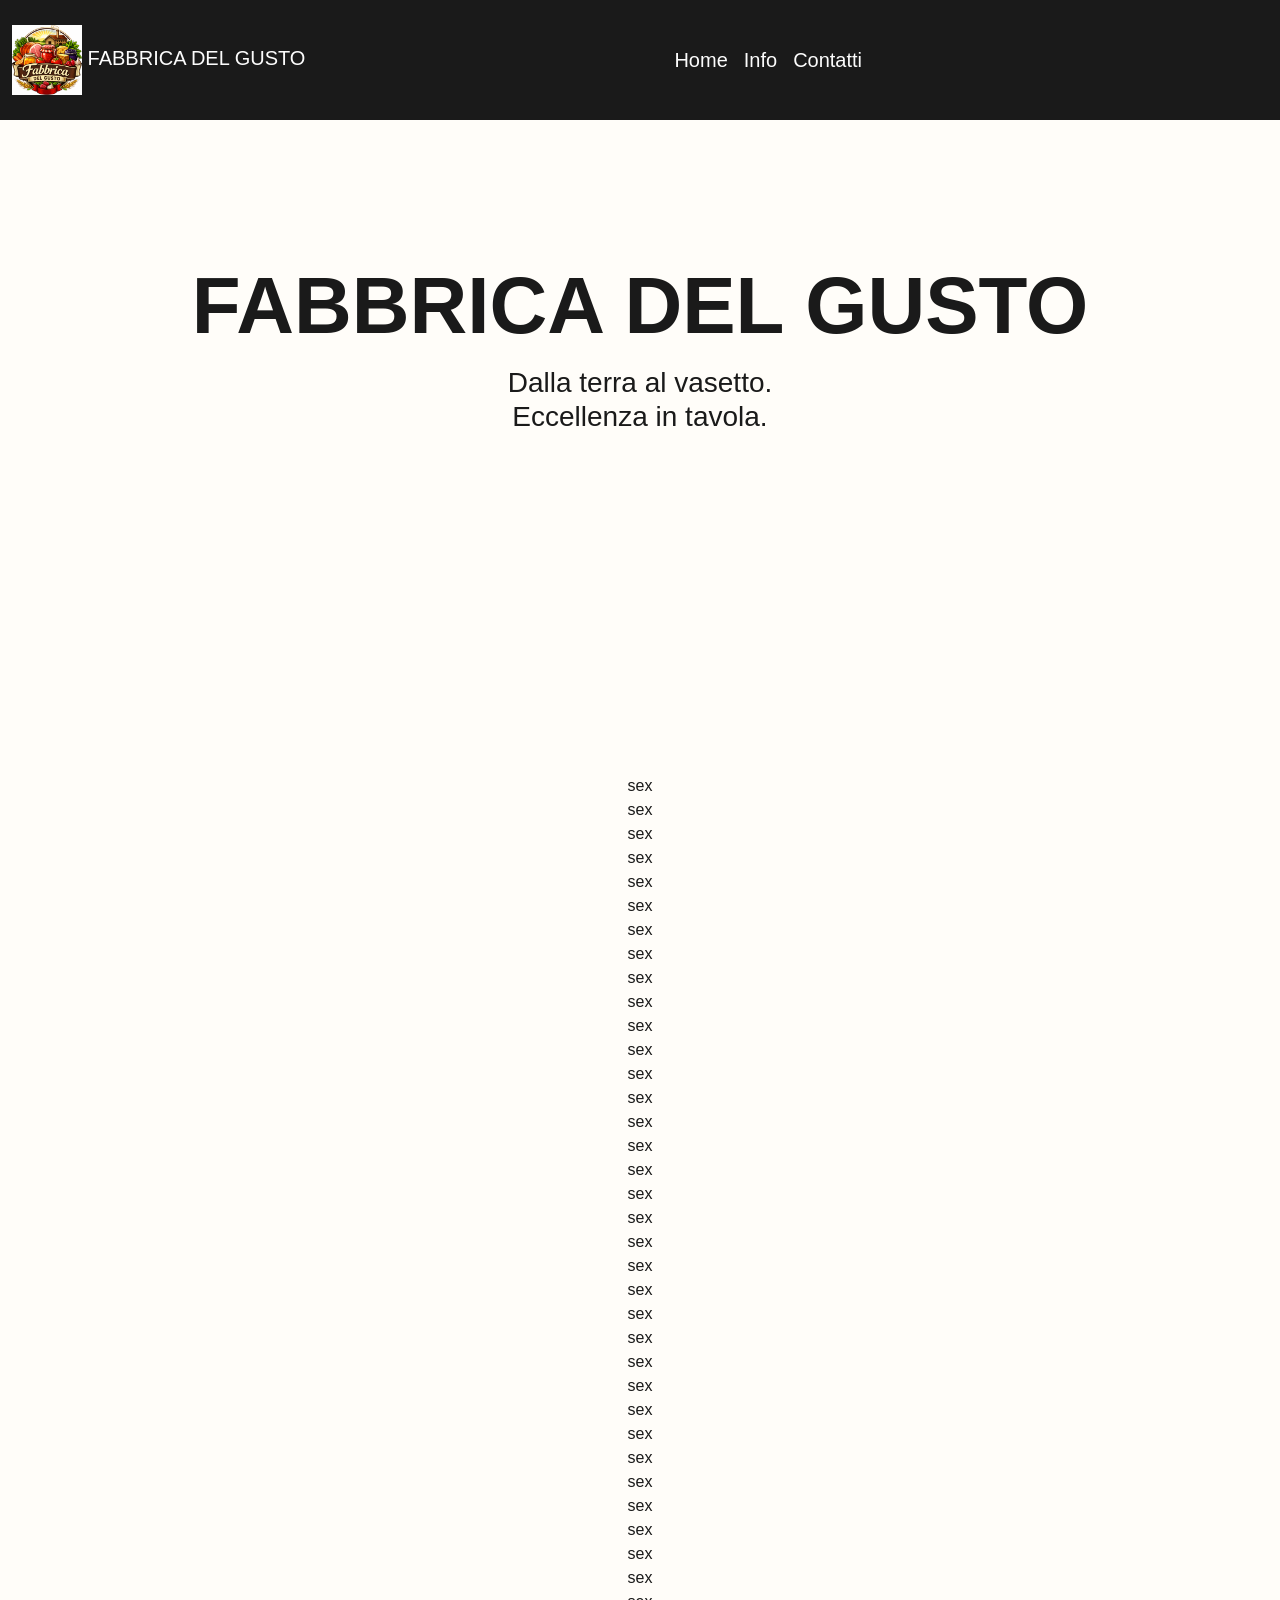
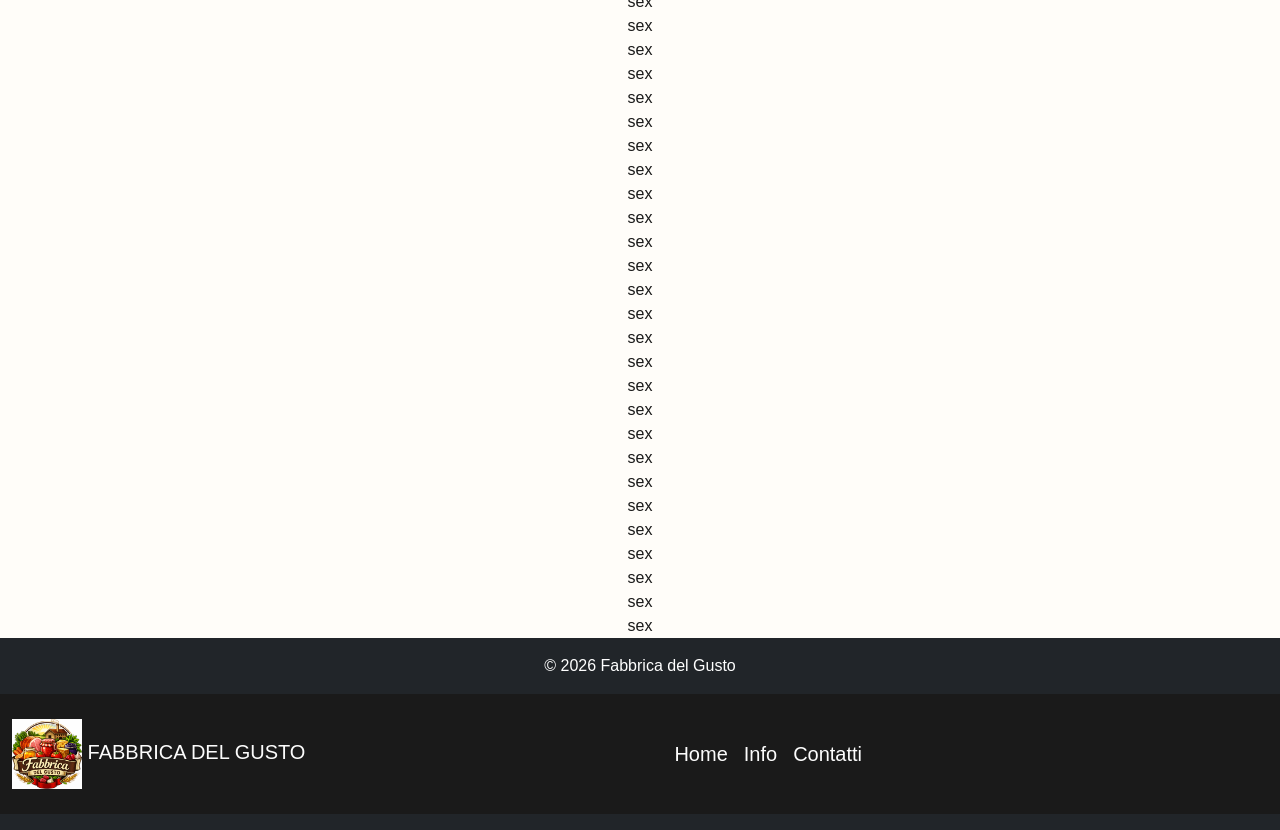
==== index.html @ f98c9b4a "colori+layout base" ====
<!DOCTYPE html>
<html lang="it">
<head>
    <meta charset="UTF-8">
    <meta name="viewport" content="width=device-width, initial-scale=1.0">
    <title>Fabbrica del Gusto</title>
    <link href="https://cdn.jsdelivr.net/npm/bootstrap@5.3.0/dist/css/bootstrap.min.css" rel="stylesheet">
    <link rel="stylesheet" type="text/css" href="tema.css">
</head>
<body>
    <nav class="navbar navbar-expand-lg bg-body-tertiary">
        <div class="container-fluid">
            <a id="logo" class="navbar-brand" href="index.html"><img src="logo.png" width="70" height="70">  FABBRICA DEL GUSTO</a>
            <button class="navbar-toggler" type="button" data-bs-toggle="collapse" data-bs-target="#navbarNav" aria-controls="navbarNav" aria-expanded="false" aria-label="Toggle navigation">
                <span class="navbar-toggler-icon"></span>
            </button>
            <div class="collapse navbar-collapse" id="navbarNav">
                <ul class="navbar-nav">
                    <li class="nav-item">
                        <a class="nav-link active" href="index.html">Home</a>
                    </li>
                    <li class="nav-item">
                        <a class="nav-link" href="info.html">Info</a>
                    </li>
                    <li class="nav-item">
                        <a class="nav-link" href="#">Contatti</a>
                    </li>
                </ul>
            </div>
        </div>
    </nav>
    <header class="hero-bg">
        <div class="hero-text">            
            <strong style="font-size: 80px;">FABBRICA DEL GUSTO</strong>
            <h3>Dalla terra al vasetto. <br>Eccellenza in tavola.</h3>
        </div>
    </header>
    <br>
    sex
    <br>
    sex
    <br>
    sex
    <br>
    sex
    <br>
    sex
    <br>
    sex
    <br>
    sex
    <br>
    sex
    <br>
    sex
    <br>
    sex
    <br>
    sex
    <br>
    sex
    <br>
    sex
    <br>
    sex
    <br>
    sex
    <br>
    sex
    <br>
    sex
    <br>
    sex
    <br>
    sex
    <br>
    sex
    <br>
    sex
    <br>
    sex
    <br>
    sex
    <br>
    sex
    <br>
    sex
    <br>
    sex
    <br>
    sex
    <br>
    sex
    <br>
    sex
    <br>
    sex
    <br>
    sex
    <br>
    sex
    <br>
    sex
    <br>
    sex
    <br>
    sex
    <br>
    sex
    <br>
    sex
    <br>
    sex
    <br>
    sex
    <br>
    sex
    <br>
    sex
    <br>
    sex
    <br>
    sex
    <br>
    sex
    <br>
    sex
    <br>
    sex
    <br>
    sex
    <br>
    sex
    <br>
    sex
    <br>
    sex
    <br>
    sex
    <br>
    sex
    <br>
    sex
    <br>
    sex
    <br>
    sex
    <br>
    sex
    <br>
    sex
    <br>
    sex
    <br>
    sex
    <br>
    sex
    <br>
    sex
    <br>
    <footer class="bg-dark text-white text-center py-3">
        <p>© 2026 Fabbrica del Gusto</p>
        <nav class="navbar navbar-expand-lg bg-body-tertiary">
            <div class="container-fluid">
                <a id="logo" class="navbar-brand" href="#"><img src="logo.png" width="70" height="70">  FABBRICA DEL GUSTO</a>
                <button class="navbar-toggler" type="button" data-bs-toggle="collapse" data-bs-target="#navbarNav" aria-controls="navbarNav" aria-expanded="false" aria-label="Toggle navigation">
                <span class="navbar-toggler-icon"></span>
                </button>
                <div id="navEl" class="collapse navbar-collapse" id="navbarNav">
                <ul class="navbar-nav">
                    <li class="nav-item">
                    <a class="nav-link active" aria-current="page" href="#">Home</a>
                    </li>
                    <li class="nav-item">
                    <a class="nav-link" href="#">Info</a>
                    </li>
                    <li class="nav-item">
                    <a class="nav-link" href="#">Contatti</a>
                    </li>
                </ul>
                </div>
            </div>
        </nav>
    </footer>
</body>
</html>
---- tema.css ----
body { 
    font-family: 'Franklin Gothic Medium', sans-serif;
    background-color: #fffdf9; 
    color: #1a1a1a; 
    align-items: center;
    text-align: center;
}
.navbar {
    background-color: #1a1a1a !important;
    padding: 20px 0;
}
#logo {
    color: #fcfcfc !important;
}
/* .navbar-collapse {
    display: flex;
    justify-content: center !important;
} */
/* .navbar-nav {
    display: flex !important;
    flex-direction: row !important;
    margin: 0 auto !important;
    gap: 20px;
} */
.nav-item a {
    float: none;
    position: relative;
    left: 345px;
    text-decoration: none; 
    color: #fcfcfc !important; 
    font-weight: 500; 
    font-size: 20px;
}
.nav-item a:hover {
    color:#fffbe1 !important;
}
.nav-item a:active {
    background-color: #2b291c;
}

.hero-bg {
    height: 70vh;
}
.hero-bg::before {
    content: "";
    position: absolute;
    width: 100%;
    height: 86%;
    left:0;
    background-image: url('bg.jpg');
    background-size: cover;
}
.hero-text {
    position: relative;
    top: 20%;
}
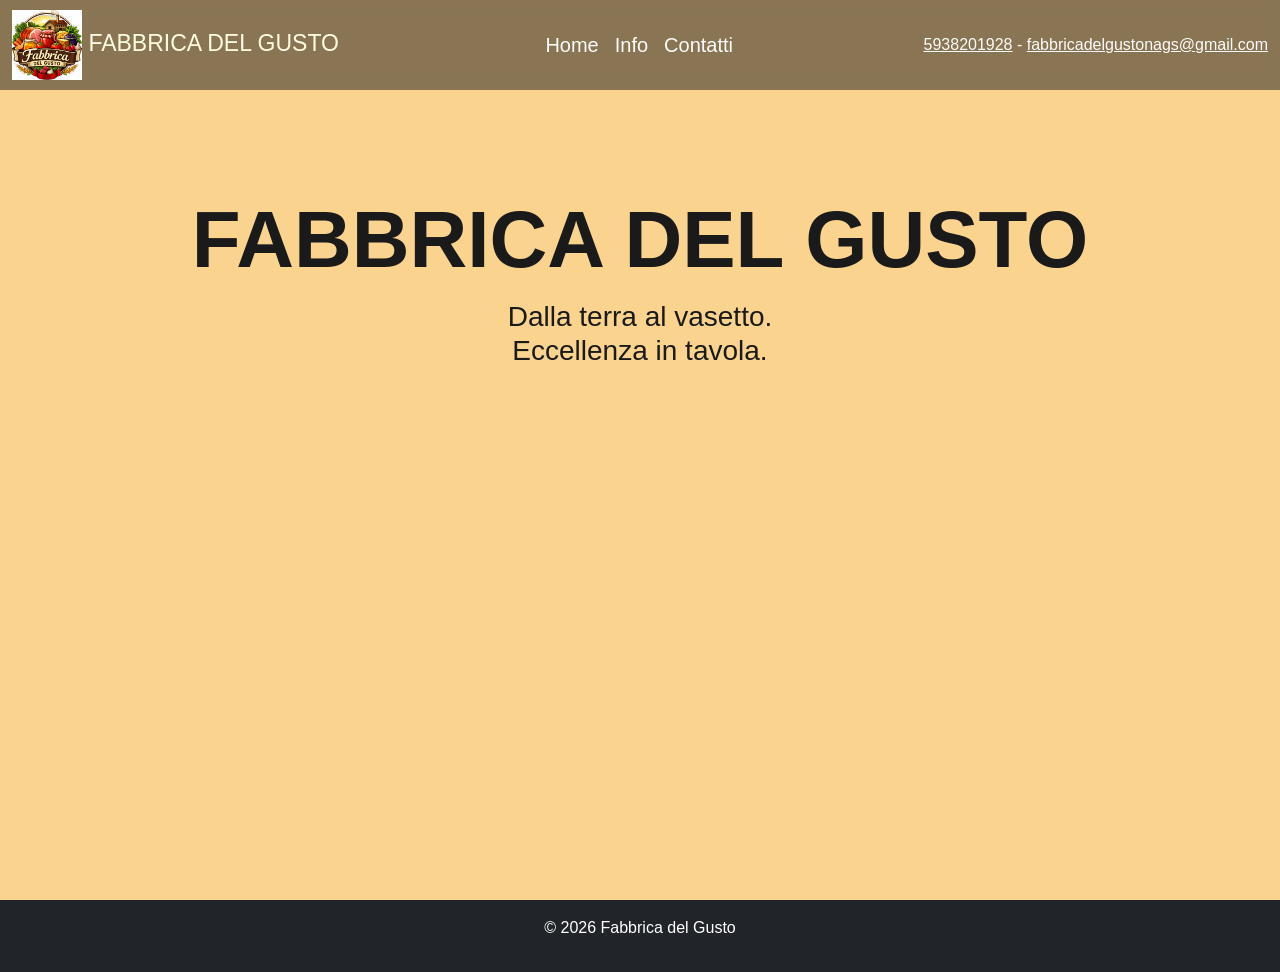
==== commit 7dd7f0bb: "fine estetica - mancano contenuti" ====
--- a/index.html
+++ b/index.html
@@ -10,157 +10,67 @@
 <body>
     <nav class="navbar navbar-expand-lg bg-body-tertiary">
         <div class="container-fluid">
-            <a id="logo" class="navbar-brand" href="index.html"><img src="logo.png" width="70" height="70">  FABBRICA DEL GUSTO</a>
-            <button class="navbar-toggler" type="button" data-bs-toggle="collapse" data-bs-target="#navbarNav" aria-controls="navbarNav" aria-expanded="false" aria-label="Toggle navigation">
-                <span class="navbar-toggler-icon"></span>
-            </button>
+            <div class="logo-container">
+                <a id="logo" class="navbar-brand" href="index.html"><img src="logo.png" width="70" height="70">  FABBRICA DEL GUSTO</a>
+                <button class="navbar-toggler" type="button" data-bs-toggle="collapse" data-bs-target="#navbarNav" aria-controls="navbarNav" aria-expanded="false" aria-label="Toggle navigation">
+                    <span class="navbar-toggler-icon"></span>
+                </button>
+            </div>
             <div class="collapse navbar-collapse" id="navbarNav">
                 <ul class="navbar-nav">
                     <li class="nav-item">
-                        <a class="nav-link active" href="index.html">Home</a>
+                        <a class="nav-link active" href="#home">Home</a>
                     </li>
                     <li class="nav-item">
-                        <a class="nav-link" href="info.html">Info</a>
+                        <a class="nav-link" href="#info">Info</a>
                     </li>
                     <li class="nav-item">
-                        <a class="nav-link" href="#">Contatti</a>
+                        <a class="nav-link" href="#contatti">Contatti</a>
                     </li>
                 </ul>
             </div>
+            <div class="info-container">
+                <a style="text-decoration: underline;">5938201928</a> - <a style="text-decoration: underline;">fabbricadelgustonags@gmail.com</a>
+            </div>
         </div>
     </nav>
-    <header class="hero-bg">
-        <div class="hero-text">            
-            <strong style="font-size: 80px;">FABBRICA DEL GUSTO</strong>
-            <h3>Dalla terra al vasetto. <br>Eccellenza in tavola.</h3>
-        </div>
-    </header>
-    <br>
-    sex
-    <br>
-    sex
-    <br>
-    sex
-    <br>
-    sex
-    <br>
-    sex
-    <br>
-    sex
-    <br>
-    sex
-    <br>
-    sex
-    <br>
-    sex
-    <br>
-    sex
-    <br>
-    sex
-    <br>
-    sex
-    <br>
-    sex
-    <br>
-    sex
-    <br>
-    sex
-    <br>
-    sex
-    <br>
-    sex
-    <br>
-    sex
-    <br>
-    sex
-    <br>
-    sex
-    <br>
-    sex
-    <br>
-    sex
-    <br>
-    sex
-    <br>
-    sex
-    <br>
-    sex
-    <br>
-    sex
-    <br>
-    sex
-    <br>
-    sex
-    <br>
-    sex
-    <br>
-    sex
-    <br>
-    sex
-    <br>
-    sex
-    <br>
-    sex
-    <br>
-    sex
-    <br>
-    sex
-    <br>
-    sex
-    <br>
-    sex
-    <br>
-    sex
-    <br>
-    sex
-    <br>
-    sex
-    <br>
-    sex
-    <br>
-    sex
-    <br>
-    sex
-    <br>
-    sex
-    <br>
-    sex
-    <br>
-    sex
-    <br>
-    sex
-    <br>
-    sex
-    <br>
-    sex
-    <br>
-    sex
-    <br>
-    sex
-    <br>
-    sex
-    <br>
-    sex
-    <br>
-    sex
-    <br>
-    sex
-    <br>
-    sex
-    <br>
-    sex
-    <br>
-    sex
-    <br>
-    sex
-    <br>
-    sex
-    <br>
-    sex
-    <br>
+    <div class="scroll-container">
+        <section id="home" class="section section-1">
+            <header class="hero-bg">
+                <div class="hero-text">            
+                    <strong style="font-size: 80px;">FABBRICA DEL GUSTO</strong>
+                    <h3>Dalla terra al vasetto. <br>Eccellenza in tavola.</h3>
+                </div>
+            </header>
+        </section>
+        <section id="info" class="section section-2">
+            sex
+            <br>
+            sex
+            <br>
+            sex
+            <br>
+            sex
+        </section>
+        <section id="contatti" class="section section-3">
+            sexs
+            <br>
+            sexs
+            <br>
+            sexs
+            <br>
+            sexs
+            <br>
+            sexs
+            <br>
+            sexs
+            <br>
+            sexs
+        </section>
+    </div>
     <footer class="bg-dark text-white text-center py-3">
         <p>© 2026 Fabbrica del Gusto</p>
-        <nav class="navbar navbar-expand-lg bg-body-tertiary">
+        <!-- <nav class="navbar navbar-expand-lg bg-body-tertiary">
             <div class="container-fluid">
                 <a id="logo" class="navbar-brand" href="#"><img src="logo.png" width="70" height="70">  FABBRICA DEL GUSTO</a>
                 <button class="navbar-toggler" type="button" data-bs-toggle="collapse" data-bs-target="#navbarNav" aria-controls="navbarNav" aria-expanded="false" aria-label="Toggle navigation">
@@ -180,7 +90,58 @@
                 </ul>
                 </div>
             </div>
-        </nav>
+        </nav> -->
     </footer>
+    <!-- <script>
+        document.querySelectorAll('.nav-link').forEach(link => {
+            link.addEventListener('click', function(e) {
+                e.preventDefault();
+                const targetId = this.getAttribute('href'); 
+                const targetSection = document.querySelector(targetId);
+                if (targetSection) {
+                    targetSection.scrollIntoView({
+                        behavior: 'smooth',
+                        block: 'start'
+                    });
+                }
+            });
+        });
+    </script> -->
 </body>
-</html>+</html>
+<!-- <script>
+    document.addEventListener("DOMContentLoaded", () => {
+        const sec = document.querySelectorAll(".section");
+        const navLinks = document.querySelectorAll(".nav-link");
+        const observerOptions = { root: document.querySelector(".scroll-container")};
+        navLinks.forEach(link => {
+            link.addEventListener("click", function(e) {
+                e.preventDefault();
+                const targetId = this.getAttribute("href"); 
+                const targetSection = document.querySelector(targetId);
+                if (targetSection) {
+                    targetSection.scrollIntoView({
+                        behavior: "smooth",
+                        block: "start"
+                    });
+                }
+            });
+        });
+
+        const observer = new IntersectionObserver((entries) => {
+            entries.forEach(entry => {
+                if (entry.isIntersecting) {
+                    navLinks.forEach(link => link.classList.remove("active-section"));
+                    const activeId = entry.target.getAttribute("id");
+                    const activeLink = document.querySelector(`.nav-link[href="#${activeId}"]`);
+                    if (activeLink) {
+                        activeLink.classList.add("active-section");
+                    }
+                }
+            });
+        }, observerOptions);
+        sec.forEach(section => {
+            observer.observe(section);
+        });
+    });
+</script> -->
--- a/tema.css
+++ b/tema.css
@@ -1,35 +1,55 @@
 body { 
     font-family: 'Franklin Gothic Medium', sans-serif;
-    background-color: #fffdf9; 
+    background-color: #fad38f; 
     color: #1a1a1a; 
     align-items: center;
     text-align: center;
+    overflow: hidden;
 }
+
+/*-------------------------------------------------------------------*/
+
 .navbar {
-    background-color: #1a1a1a !important;
+    background-color: #1a1a1a81 !important;
     padding: 20px 0;
+    position: fixed;
+    top: 0px;
+    width: 100%;
+    height: 10%;
+    backdrop-filter: blur(10px);
+    z-index: 1000;
 }
 #logo {
-    color: #fcfcfc !important;
+    color: #fffbe1 !important;
+    font-size: 23px;
 }
-/* .navbar-collapse {
+.navbar-collapse {
+    justify-content: center;
+}
+.navbar-nav {
     display: flex;
-    justify-content: center !important;
-} */
-/* .navbar-nav {
-    display: flex !important;
-    flex-direction: row !important;
-    margin: 0 auto !important;
-    gap: 20px;
-} */
+    justify-content: center;
+    align-items: center;
+    margin: 0 auto;
+}
 .nav-item a {
     float: none;
     position: relative;
-    left: 345px;
-    text-decoration: none; 
-    color: #fcfcfc !important; 
+    text-decoration: none;
+    color: #fcfcfc !important;
     font-weight: 500; 
     font-size: 20px;
+}
+.nav-item a::after {
+    content: "";
+    position: absolute;
+    width: 0;
+    height: 2px;
+    bottom: 0;
+    left: 50%;
+    background-color: #fffbe1;
+    transition: all 0.3s ease;
+    transform: translateX(-50%);
 }
 .nav-item a:hover {
     color:#fffbe1 !important;
@@ -37,20 +57,63 @@
 .nav-item a:active {
     background-color: #2b291c;
 }
+.nav-item a:hover::after, .nav-item a.active-section::after {
+    width: 80%;
+}
+.info-container {
+    color: #fcfcfc !important; 
+}
+
+/*-------------------------------------------------------------------*/
+
+.scroll-container {
+    height: 100vh;
+    overflow-y: auto;
+    scroll-snap-type: y mandatory; 
+    scroll-behavior: smooth;
+    position: relative;
+    -ms-overflow-style: none;
+    scrollbar-width: none;
+    scroll-behavior: smooth;
+}
+.scroll-container::-webkit-scrollbar {
+    display: none;
+}
+.section {
+    width: 100%;
+    height: 100vh;
+    scroll-snap-align: start; 
+    display: flex;
+    justify-content: center;
+    align-items: center;
+    position: relative;
+}
+
+/*-------------------------------------------------------------------*/
 
 .hero-bg {
-    height: 70vh;
+    height: 100%;
 }
 .hero-bg::before {
     content: "";
     position: absolute;
     width: 100%;
-    height: 86%;
+    height: 100%;
     left:0;
     background-image: url('bg.jpg');
     background-size: cover;
+    z-index: 0;
+    opacity: 0.75;
 }
 .hero-text {
     position: relative;
     top: 20%;
-}+}
+
+/*-------------------------------------------------------------------*/
+
+footer {
+    scroll-snap-align: end;
+}
+
+/*-------------------------------------------------------------------*/
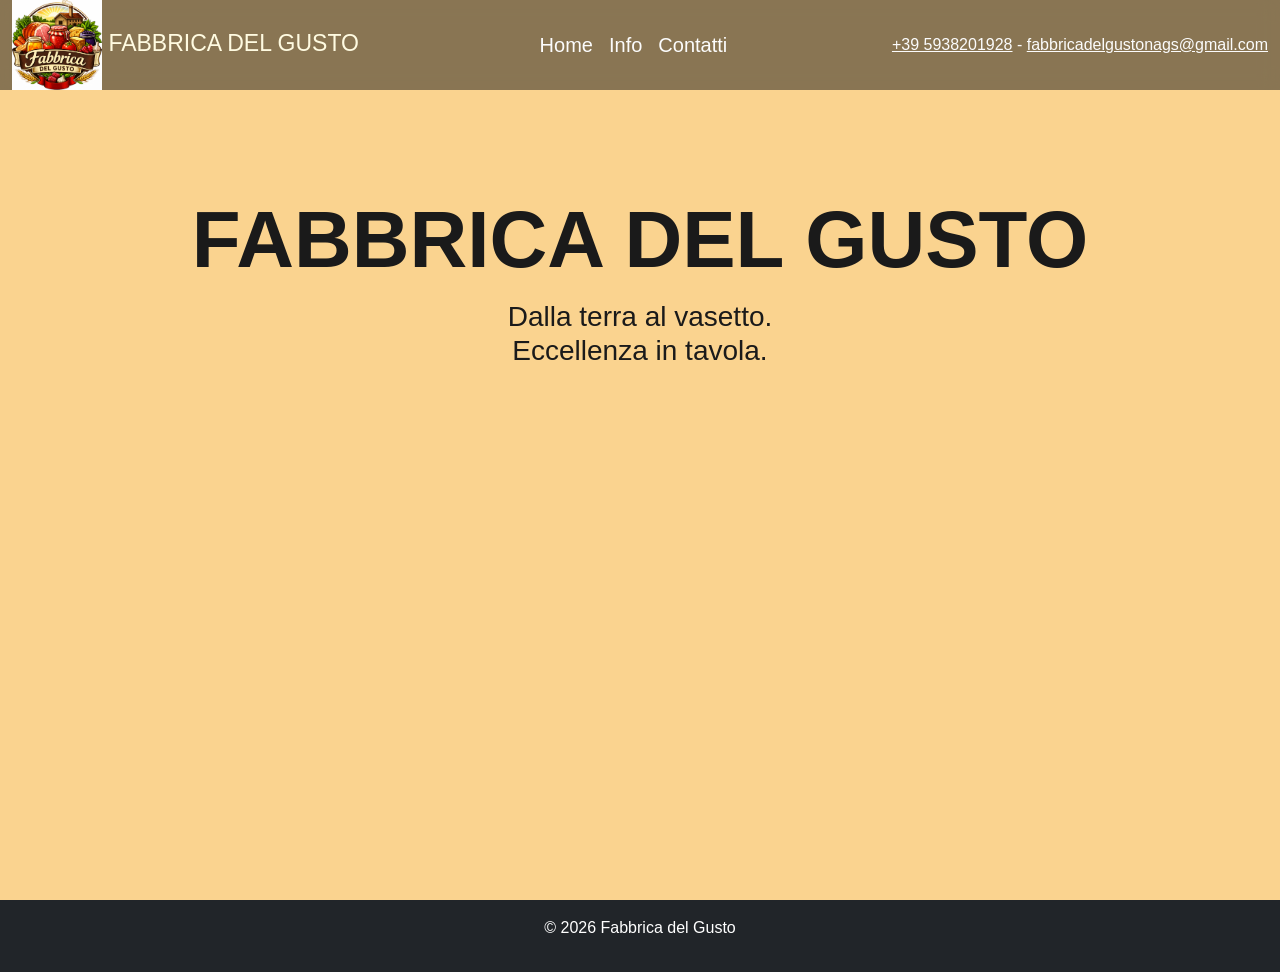
==== commit e5f7205b: "fine" ====
--- a/index.html
+++ b/index.html
@@ -11,7 +11,7 @@
     <nav class="navbar navbar-expand-lg bg-body-tertiary">
         <div class="container-fluid">
             <div class="logo-container">
-                <a id="logo" class="navbar-brand" href="index.html"><img src="logo.png" width="70" height="70">  FABBRICA DEL GUSTO</a>
+                <a id="logo" class="navbar-brand" href="index.html"><img id="logo-img" src="logo.png">  FABBRICA DEL GUSTO</a>
                 <button class="navbar-toggler" type="button" data-bs-toggle="collapse" data-bs-target="#navbarNav" aria-controls="navbarNav" aria-expanded="false" aria-label="Toggle navigation">
                     <span class="navbar-toggler-icon"></span>
                 </button>
@@ -30,7 +30,7 @@
                 </ul>
             </div>
             <div class="info-container">
-                <a style="text-decoration: underline;">5938201928</a> - <a style="text-decoration: underline;">fabbricadelgustonags@gmail.com</a>
+                <a style="text-decoration: underline;">+39 5938201928</a> - <a style="text-decoration: underline;">fabbricadelgustonags@gmail.com</a>
             </div>
         </div>
     </nav>
@@ -44,69 +44,112 @@
             </header>
         </section>
         <section id="info" class="section section-2">
-            sex
-            <br>
-            sex
-            <br>
-            sex
-            <br>
-            sex
+            <div class="container text-center">
+                <h2 class="mb-4 fw-bold" style="font-size: 40px;">Info</h2>
+                <p class="lead mb-5">Acquistiamo ortaggi freschi dalle migliori aziende agricole del territorio e li trasformiamo con cura artigianale per preservarne ogni proprietà.</p>
+                
+                <div class="row g-4">
+                    <div class="col-md-4">
+                        <div class="card h-100 p-4 shadow-sm border-0 text-dark">
+                            <h1 class="mb-3">🚜</h1>
+                            <h4 class="fw-bold">Agricoltura Locale</h4>
+                            <p>Selezioniamo solo materie prime a Km 0, supportando i contadini del nostro territorio.</p>
+                        </div>
+                    </div>
+                    <div class="col-md-4">
+                        <div class="card h-100 p-4 shadow-sm border-0 text-dark">
+                            <h1 class="mb-3">⚙️</h1>
+                            <h4 class="fw-bold">Lavorazione Rapida</h4>
+                            <p>Trasformiamo i pomodori entro 24 ore dal raccolto, mantenendo intatti i sapori e i nutrienti.</p>
+                        </div>
+                    </div>
+                    <div class="col-md-4">
+                        <div class="card h-100 p-4 shadow-sm border-0 text-dark">
+                            <h1 class="mb-3">🥫</h1>
+                            <h4 class="fw-bold">Il Prodotto Finito</h4>
+                            <p>Salse, passate e conserve pronte per portare l'eccellenza della natura direttamente sulla tua tavola.</p>
+                        </div>
+                    </div>
+                </div>
+            </div>
         </section>
         <section id="contatti" class="section section-3">
-            sexs
-            <br>
-            sexs
-            <br>
-            sexs
-            <br>
-            sexs
-            <br>
-            sexs
-            <br>
-            sexs
-            <br>
-            sexs
+            <header class="contatti-bg">
+                <div class="contatti-text">
+                <h2 class="text-center mb-5 fw-bold" style="font-size: 40px;">Chi siamo</h2>
+                    <div class="row justify-content-center align-items-center g-5">
+                        <div class="col-md-5 text-start">
+                            <form class="contatti-form p-4 rounded">
+                                <h4 class="text-warning mb-3">📍 Sede Operativa</h4>
+                                <p class="fs-5">Via del Commercio 15 47522 Pievesestina di Cesena (FC)</a></p>
+
+                                <h4 class="text-warning mb-3">📍 Sede Secondaria/Magazzino</h4>
+                                <p class="fs-5">Via Novara 17 48125 San Zaccaria (RA)</p>
+                                
+                                <h4 class="text-warning mb-3 mt-4">📞 Recapiti</h4>
+                                <p class="fs-5">Tel: +39 5938201928<br>Email: fabbricadelgustonags@gmail.com</p>
+                            </form>
+                        </div>
+                        
+                        <div class="col-md-5">
+                            <div class="p-4 rounded" style="background-color: #3a2e1d;">
+                                <form>
+                                    <div class="mb-3">
+                                        <input type="text" class="form-control bg-dark text-white border-secondary" placeholder="Nome o Azienda">
+                                    </div>
+                                    <div class="mb-3">
+                                        <input type="email" class="form-control bg-dark text-white border-secondary" placeholder="Indirizzo Email">
+                                    </div>
+                                    <div class="mb-4">
+                                        <textarea class="form-control bg-dark text-white border-secondary" rows="4" placeholder="Come possiamo aiutarti?"></textarea>
+                                    </div>
+                                    <button type="submit" class="btn btn-warning w-100 fw-bold">INVIA MESSAGGIO</button>
+                                </form>
+                            </div>
+                        </div>
+                        
+                        <div class="col-md-10 mt-5 mx-auto">
+                            <div class="p-4 rounded shadow-sm text-center" style="background-color: #3a2e1d; border: 1px solid #ffc107;">
+                                <h5 class="text-warning mb-4 fw-bold">👥 Team Progetto 👥</h5>
+                                <div class="d-flex flex-wrap justify-content-center gap-3">
+                                    <div class="bg-dark text-white border border-secondary rounded px-3 py-2">
+                                        <span class="fw-bold">Severi</span> Nicole
+                                    </div>
+                                    <div class="bg-dark text-white border border-secondary rounded px-3 py-2">
+                                        <span class="fw-bold">Franco</span> Andrea
+                                    </div>
+                                    <div class="bg-dark text-white border border-secondary rounded px-3 py-2">
+                                        <span class="fw-bold">Gradari</span> Gilberto
+                                    </div>
+                                    <div class="bg-dark text-white border border-secondary rounded px-3 py-2">
+                                        <span class="fw-bold">Scorrano</span> Samuele Vito
+                                    </div>
+                                </div>
+                            </div>
+                        </div>
+                    </div>
+                </div>
+            </header>
         </section>
     </div>
     <footer class="bg-dark text-white text-center py-3">
         <p>© 2026 Fabbrica del Gusto</p>
-        <!-- <nav class="navbar navbar-expand-lg bg-body-tertiary">
-            <div class="container-fluid">
-                <a id="logo" class="navbar-brand" href="#"><img src="logo.png" width="70" height="70">  FABBRICA DEL GUSTO</a>
-                <button class="navbar-toggler" type="button" data-bs-toggle="collapse" data-bs-target="#navbarNav" aria-controls="navbarNav" aria-expanded="false" aria-label="Toggle navigation">
-                <span class="navbar-toggler-icon"></span>
-                </button>
-                <div id="navEl" class="collapse navbar-collapse" id="navbarNav">
-                <ul class="navbar-nav">
-                    <li class="nav-item">
-                    <a class="nav-link active" aria-current="page" href="#">Home</a>
-                    </li>
-                    <li class="nav-item">
-                    <a class="nav-link" href="#">Info</a>
-                    </li>
-                    <li class="nav-item">
-                    <a class="nav-link" href="#">Contatti</a>
-                    </li>
-                </ul>
-                </div>
-            </div>
-        </nav> -->
     </footer>
-    <!-- <script>
-        document.querySelectorAll('.nav-link').forEach(link => {
-            link.addEventListener('click', function(e) {
-                e.preventDefault();
-                const targetId = this.getAttribute('href'); 
-                const targetSection = document.querySelector(targetId);
-                if (targetSection) {
-                    targetSection.scrollIntoView({
-                        behavior: 'smooth',
-                        block: 'start'
-                    });
+    <script>
+        document.addEventListener("DOMContentLoaded", () => {
+            const logo = document.getElementById("logo-img");
+            const areaScroll = document.querySelector(".scroll-container") || window;
+
+            areaScroll.addEventListener("scroll", function() {
+                let posScroll = this.scrollY || this.scrollTop;
+                if (posScroll > 50) {
+                    logo.classList.add("logo-piccolo");
+                } else {
+                    logo.classList.remove("logo-piccolo");
                 }
             });
         });
-    </script> -->
+    </script>
 </body>
 </html>
 <!-- <script>
--- a/tema.css
+++ b/tema.css
@@ -18,6 +18,10 @@
     height: 10%;
     backdrop-filter: blur(10px);
     z-index: 1000;
+}
+#logo-img {
+    width: 90px;
+    height: 90px;
 }
 #logo {
     color: #fffbe1 !important;
@@ -100,7 +104,7 @@
     width: 100%;
     height: 100%;
     left:0;
-    background-image: url('bg.jpg');
+    background-image: url('bg.jpg') !important;
     background-size: cover;
     z-index: 0;
     opacity: 0.75;
@@ -112,6 +116,48 @@
 
 /*-------------------------------------------------------------------*/
 
+.section-3 {
+    background-color: #64502d;
+}
+
+.contatti-bg {
+    position: relative;
+    width: 100%;
+    height: 100%;
+}
+
+.contatti-bg::before {
+    content: "";
+    position: absolute;
+    width: 100%;
+    height: 100%;
+    left: 0;
+    background-image: url('contatti.jpg') !important;
+    background-size: cover;
+    opacity: 0.5;
+}
+
+.contatti-text {
+    position: relative;
+    z-index: 1;
+    padding: 200px;
+}
+
+.contatti-form {
+    background-color: #3a2e1d;
+}
+
+.contatti-form p {
+    color: #fcfcfc !important;
+}
+
+.form-control.bg-dark::placeholder {
+    color: #adb5bd !important;
+    opacity: 1 !important;
+}
+
+/*-------------------------------------------------------------------*/
+
 footer {
     scroll-snap-align: end;
 }
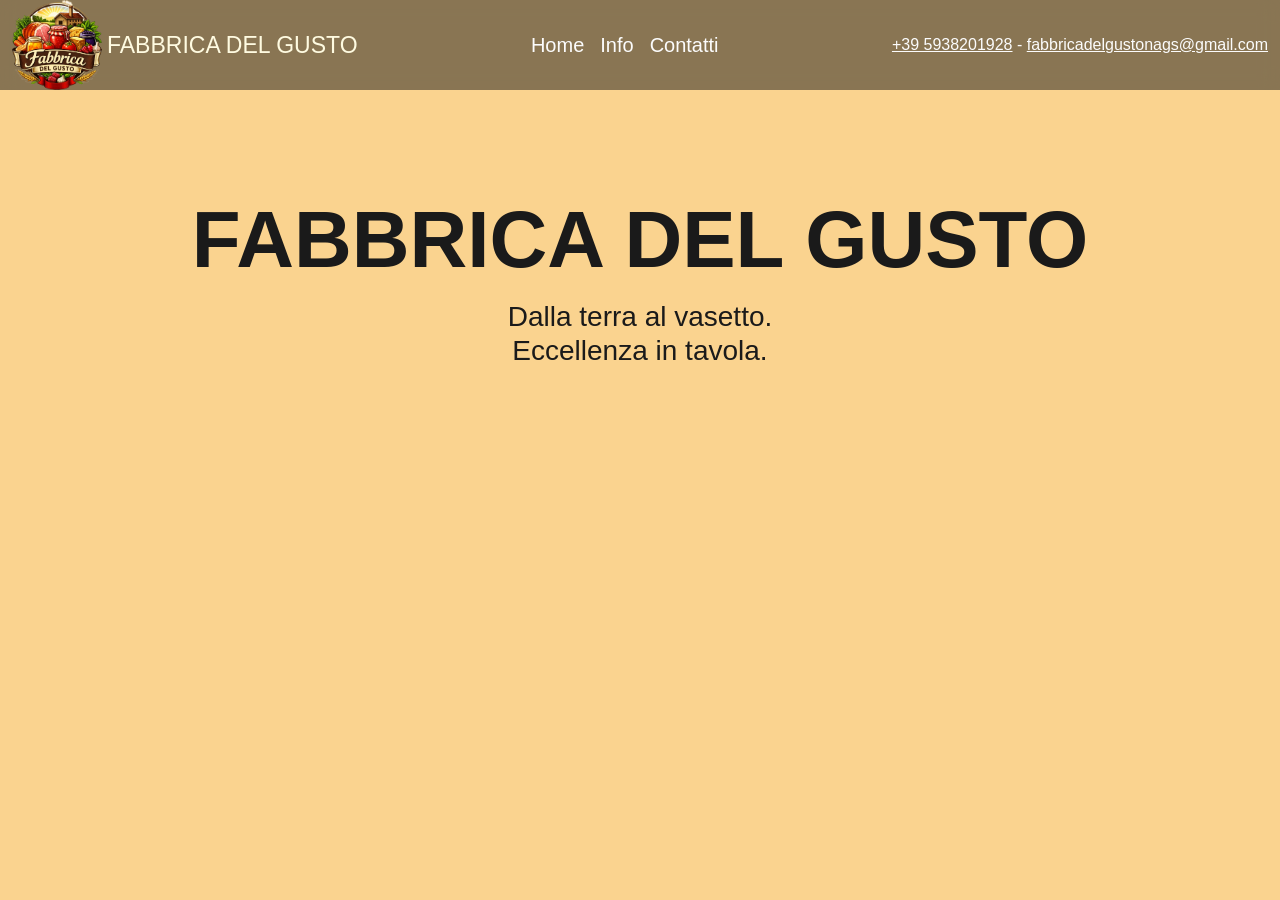
==== commit 94cde543: "fix layout rotto + logo" ====
--- a/index.html
+++ b/index.html
@@ -6,16 +6,15 @@
     <title>Fabbrica del Gusto</title>
     <link href="https://cdn.jsdelivr.net/npm/bootstrap@5.3.0/dist/css/bootstrap.min.css" rel="stylesheet">
     <link rel="stylesheet" type="text/css" href="tema.css">
+    <meta name="viewport" content="width=device-width, initial-scale=1.0">
 </head>
 <body>
     <nav class="navbar navbar-expand-lg bg-body-tertiary">
         <div class="container-fluid">
-            <div class="logo-container">
-                <a id="logo" class="navbar-brand" href="index.html"><img id="logo-img" src="logo.png">  FABBRICA DEL GUSTO</a>
-                <button class="navbar-toggler" type="button" data-bs-toggle="collapse" data-bs-target="#navbarNav" aria-controls="navbarNav" aria-expanded="false" aria-label="Toggle navigation">
-                    <span class="navbar-toggler-icon"></span>
-                </button>
-            </div>
+            <a id="logo" class="navbar-brand" href="index.html"><img id="logo-img" src="logo.png">  FABBRICA DEL GUSTO</a>
+            <button class="navbar-toggler" type="button" data-bs-toggle="collapse" data-bs-target="#navbarNav" aria-controls="navbarNav" aria-expanded="false" aria-label="Toggle navigation">
+                <span class="navbar-toggler-icon"></span>
+            </button>
             <div class="collapse navbar-collapse" id="navbarNav">
                 <ul class="navbar-nav">
                     <li class="nav-item">
@@ -28,9 +27,9 @@
                         <a class="nav-link" href="#contatti">Contatti</a>
                     </li>
                 </ul>
-            </div>
-            <div class="info-container">
-                <a style="text-decoration: underline;">+39 5938201928</a> - <a style="text-decoration: underline;">fabbricadelgustonags@gmail.com</a>
+                <div class="info-container">
+                    <a style="text-decoration: underline;">+39 5938201928</a> - <a style="text-decoration: underline;">fabbricadelgustonags@gmail.com</a>
+                </div>
             </div>
         </div>
     </nav>
@@ -49,21 +48,21 @@
                 <p class="lead mb-5">Acquistiamo ortaggi freschi dalle migliori aziende agricole del territorio e li trasformiamo con cura artigianale per preservarne ogni proprietà.</p>
                 
                 <div class="row g-4">
-                    <div class="col-md-4">
+                    <div class="col-12 col-md-4">
                         <div class="card h-100 p-4 shadow-sm border-0 text-dark">
                             <h1 class="mb-3">🚜</h1>
                             <h4 class="fw-bold">Agricoltura Locale</h4>
                             <p>Selezioniamo solo materie prime a Km 0, supportando i contadini del nostro territorio.</p>
                         </div>
                     </div>
-                    <div class="col-md-4">
+                    <div class="col-12 col-md-4">
                         <div class="card h-100 p-4 shadow-sm border-0 text-dark">
                             <h1 class="mb-3">⚙️</h1>
                             <h4 class="fw-bold">Lavorazione Rapida</h4>
                             <p>Trasformiamo i pomodori entro 24 ore dal raccolto, mantenendo intatti i sapori e i nutrienti.</p>
                         </div>
                     </div>
-                    <div class="col-md-4">
+                    <div class="col-12 col-md-4">
                         <div class="card h-100 p-4 shadow-sm border-0 text-dark">
                             <h1 class="mb-3">🥫</h1>
                             <h4 class="fw-bold">Il Prodotto Finito</h4>
@@ -75,10 +74,10 @@
         </section>
         <section id="contatti" class="section section-3">
             <header class="contatti-bg">
-                <div class="contatti-text">
-                <h2 class="text-center mb-5 fw-bold" style="font-size: 40px;">Chi siamo</h2>
+                <div class="contatti-text container">
+                    <h2 class="text-center mb-5 fw-bold" style="font-size: 40px;">Chi siamo</h2>
                     <div class="row justify-content-center align-items-center g-5">
-                        <div class="col-md-5 text-start">
+                        <div class="col-12 col-md-5 text-start">
                             <form class="contatti-form p-4 rounded">
                                 <h4 class="text-warning mb-3">📍 Sede Operativa</h4>
                                 <p class="fs-5">Via del Commercio 15 47522 Pievesestina di Cesena (FC)</a></p>
@@ -91,7 +90,7 @@
                             </form>
                         </div>
                         
-                        <div class="col-md-5">
+                        <div class="col-12 col-md-5">
                             <div class="p-4 rounded" style="background-color: #3a2e1d;">
                                 <form>
                                     <div class="mb-3">
@@ -108,7 +107,7 @@
                             </div>
                         </div>
                         
-                        <div class="col-md-10 mt-5 mx-auto">
+                        <div class="col-12 col-md-10 mt-5 mx-auto">
                             <div class="p-4 rounded shadow-sm text-center" style="background-color: #3a2e1d; border: 1px solid #ffc107;">
                                 <h5 class="text-warning mb-4 fw-bold">👥 Team Progetto 👥</h5>
                                 <div class="d-flex flex-wrap justify-content-center gap-3">
@@ -131,10 +130,10 @@
                 </div>
             </header>
         </section>
+        <footer class="bg-dark text-white text-center py-3">
+            <p>© 2026 Fabbrica del Gusto</p>
+        </footer>
     </div>
-    <footer class="bg-dark text-white text-center py-3">
-        <p>© 2026 Fabbrica del Gusto</p>
-    </footer>
     <script>
         document.addEventListener("DOMContentLoaded", () => {
             const logo = document.getElementById("logo-img");
@@ -150,6 +149,7 @@
             });
         });
     </script>
+    <script src="https://cdn.jsdelivr.net/npm/bootstrap@5.3.0/dist/js/bootstrap.bundle.min.js"></script>
 </body>
 </html>
 <!-- <script>
--- a/tema.css
+++ b/tema.css
@@ -5,6 +5,15 @@
     align-items: center;
     text-align: center;
     overflow: hidden;
+}
+
+@media (max-width: 991.98px) {
+    #navbarNav {
+        background-color: #1a1a1a81;
+        padding: 5px;
+        border-radius: 5px;
+        margin-top: 5px;
+    }
 }
 
 /*-------------------------------------------------------------------*/
@@ -19,9 +28,21 @@
     backdrop-filter: blur(10px);
     z-index: 1000;
 }
+.navbar > .container-fluid {
+    align-items: center !important; 
+}
+.navbar-brand {
+    display: flex;
+    align-items: center;
+    gap: 5px;
+    margin: 0;
+    padding: 0;
+    white-space: nowrap;
+}
 #logo-img {
     width: 90px;
     height: 90px;
+    max-height: 90px;
 }
 #logo {
     color: #fffbe1 !important;
@@ -67,6 +88,10 @@
 .info-container {
     color: #fcfcfc !important; 
 }
+.navbar-toggler {
+    margin: 0;
+    box-shadow: none !important;
+}
 
 /*-------------------------------------------------------------------*/
 
@@ -106,6 +131,8 @@
     left:0;
     background-image: url('bg.jpg') !important;
     background-size: cover;
+    background-position: center center;
+    background-repeat: no-repeat;
     z-index: 0;
     opacity: 0.75;
 }
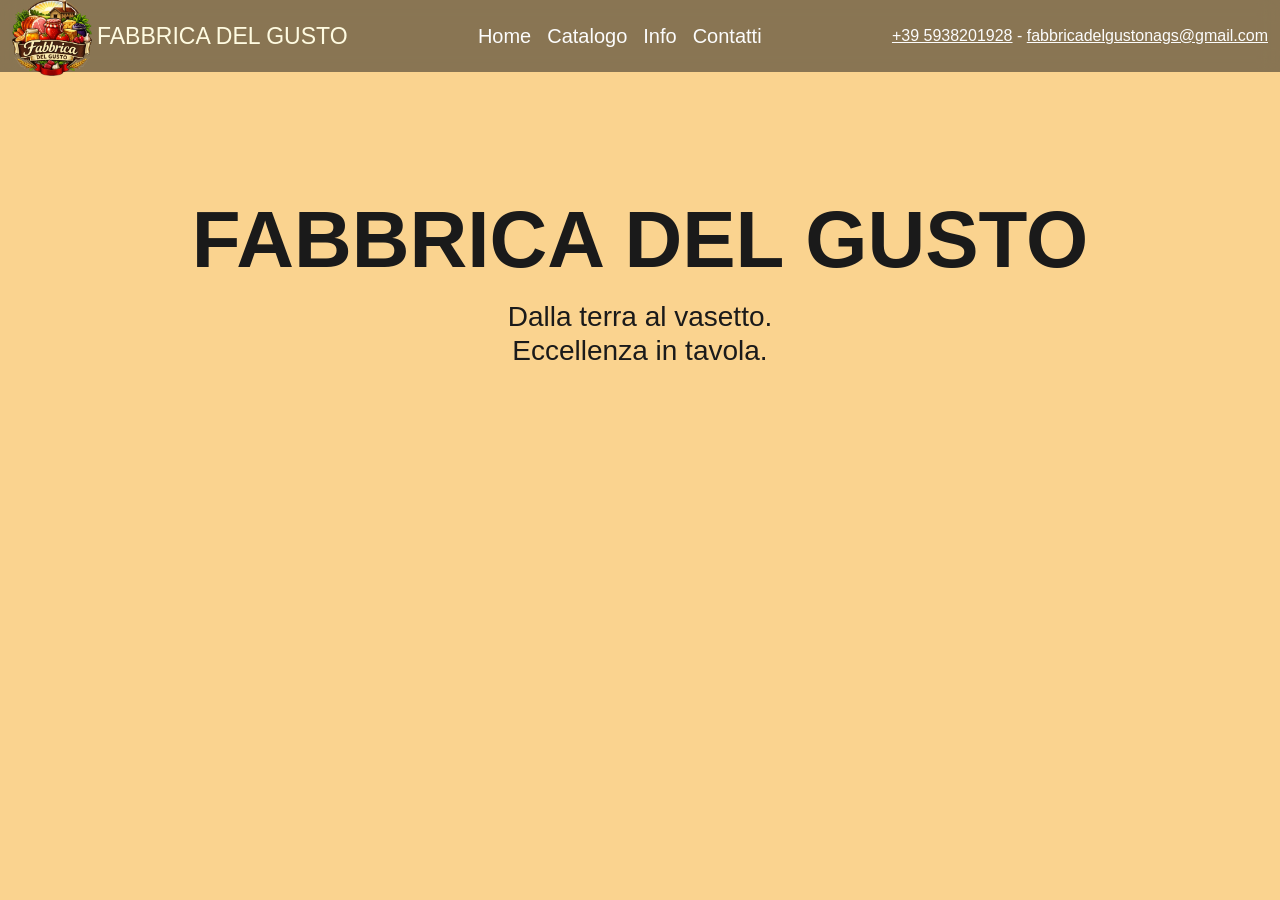
==== commit 5a1600ca: "aggiunta catalogo + update layout" ====
--- a/index.html
+++ b/index.html
@@ -11,7 +11,7 @@
 <body>
     <nav class="navbar navbar-expand-lg bg-body-tertiary">
         <div class="container-fluid">
-            <a id="logo" class="navbar-brand" href="index.html"><img id="logo-img" src="logo.png">  FABBRICA DEL GUSTO</a>
+            <a id="logo" class="navbar-brand" href="index.html"><img id="logo-img" src="img/logo.png">  FABBRICA DEL GUSTO</a>
             <button class="navbar-toggler" type="button" data-bs-toggle="collapse" data-bs-target="#navbarNav" aria-controls="navbarNav" aria-expanded="false" aria-label="Toggle navigation">
                 <span class="navbar-toggler-icon"></span>
             </button>
@@ -21,6 +21,9 @@
                         <a class="nav-link active" href="#home">Home</a>
                     </li>
                     <li class="nav-item">
+                        <a class="nav-link" href="#catalogo">Catalogo</a>
+                    </li>
+                    <li class="nav-item">
                         <a class="nav-link" href="#info">Info</a>
                     </li>
                     <li class="nav-item">
@@ -33,6 +36,8 @@
             </div>
         </div>
     </nav>
+
+
     <div class="scroll-container">
         <section id="home" class="section section-1">
             <header class="hero-bg">
@@ -42,7 +47,23 @@
                 </div>
             </header>
         </section>
-        <section id="info" class="section section-2">
+
+
+        <section id="catalogo" class="section section-2">
+            <div class="catalogo-container">
+                <h2 class="mb-4 fw-bold" style="font-size: 40px; padding-top: 20px;">Catalogo</h2>
+                <p class="lead mb-5">Il nostro catalogo</p>
+                
+                * = prodotti congelati 
+                <div class="catalogo-scrollabile">
+                    <div class="row g-3" id="catalogo-card">
+                    </div>
+                </div>
+            </div>
+        </section>
+
+
+        <section id="info" class="section section-3">
             <div class="container text-center">
                 <h2 class="mb-4 fw-bold" style="font-size: 40px;">Info</h2>
                 <p class="lead mb-5">Acquistiamo ortaggi freschi dalle migliori aziende agricole del territorio e li trasformiamo con cura artigianale per preservarne ogni proprietà.</p>
@@ -72,11 +93,13 @@
                 </div>
             </div>
         </section>
-        <section id="contatti" class="section section-3">
+
+
+        <section id="contatti" class="section section-4">
             <header class="contatti-bg">
                 <div class="contatti-text container">
                     <h2 class="text-center mb-5 fw-bold" style="font-size: 40px;">Chi siamo</h2>
-                    <div class="row justify-content-center align-items-center g-5">
+                    <div class="row justify-content-center align-items-center">
                         <div class="col-12 col-md-5 text-start">
                             <form class="contatti-form p-4 rounded">
                                 <h4 class="text-warning mb-3">📍 Sede Operativa</h4>
@@ -130,10 +153,12 @@
                 </div>
             </header>
         </section>
-        <footer class="bg-dark text-white text-center py-3">
+        <footer class="bg-dark text-white text-center">
             <p>© 2026 Fabbrica del Gusto</p>
         </footer>
     </div>
+
+
     <script>
         document.addEventListener("DOMContentLoaded", () => {
             const logo = document.getElementById("logo-img");
@@ -150,6 +175,8 @@
         });
     </script>
     <script src="https://cdn.jsdelivr.net/npm/bootstrap@5.3.0/dist/js/bootstrap.bundle.min.js"></script>
+    <script src="dati.js"></script>
+    <script src="index.js"></script>
 </body>
 </html>
 <!-- <script>
--- a/tema.css
+++ b/tema.css
@@ -24,7 +24,7 @@
     position: fixed;
     top: 0px;
     width: 100%;
-    height: 10%;
+    height: 8%;
     backdrop-filter: blur(10px);
     z-index: 1000;
 }
@@ -40,9 +40,9 @@
     white-space: nowrap;
 }
 #logo-img {
-    width: 90px;
-    height: 90px;
-    max-height: 90px;
+    width: 80px;
+    height: 80px;
+    max-height: 80px;
 }
 #logo {
     color: #fffbe1 !important;
@@ -129,7 +129,7 @@
     width: 100%;
     height: 100%;
     left:0;
-    background-image: url('bg.jpg') !important;
+    background-image: url('img/bg.jpg') !important;
     background-size: cover;
     background-position: center center;
     background-repeat: no-repeat;
@@ -143,10 +143,45 @@
 
 /*-------------------------------------------------------------------*/
 
-.section-3 {
+.catalogo-container {
+    width: 95%;
+}
+.catalogo-scrollabile {
+    max-height: 70vh;
+    overflow-y: auto;
+    overflow-x: hidden;
+    padding: 10px;
+}
+.catalogo-scrollabile::-webkit-scrollbar {
+    width: 8px;
+}
+.catalogo-scrollabile::-webkit-scrollbar-track {
+    background: #f1f1f1;
+    border-radius: 10px;
+}
+.catalogo-scrollabile::-webkit-scrollbar-thumb {
+    background: #ffc107; /* Colore giallo/warning per riprendere il tuo tema */
+    border-radius: 10px;
+}
+.catalogo-scrollabile::-webkit-scrollbar-thumb:hover {
+    background: #e0a800; /* Colore quando ci passi sopra col mouse */
+}
+
+.card-ortaggio {
+    transition: transform 0.3s ease, box-shadow 0.3s ease;
+    overflow: hidden;
+}
+
+.card-ortaggio:hover {
+    transform: translateY(0px) scale(1.03);
+    box-shadow: 0 10px 20px rgba(0,0,0,0.1) !important;
+}
+
+/*-------------------------------------------------------------------*/
+
+.section-4 {
     background-color: #64502d;
 }
-
 .contatti-bg {
     position: relative;
     width: 100%;
@@ -159,7 +194,7 @@
     width: 100%;
     height: 100%;
     left: 0;
-    background-image: url('contatti.jpg') !important;
+    background-image: url('img/contatti.jpg') !important;
     background-size: cover;
     opacity: 0.5;
 }
@@ -167,7 +202,8 @@
 .contatti-text {
     position: relative;
     z-index: 1;
-    padding: 200px;
+    padding: 1px;
+    padding-top: 10%;
 }
 
 .contatti-form {
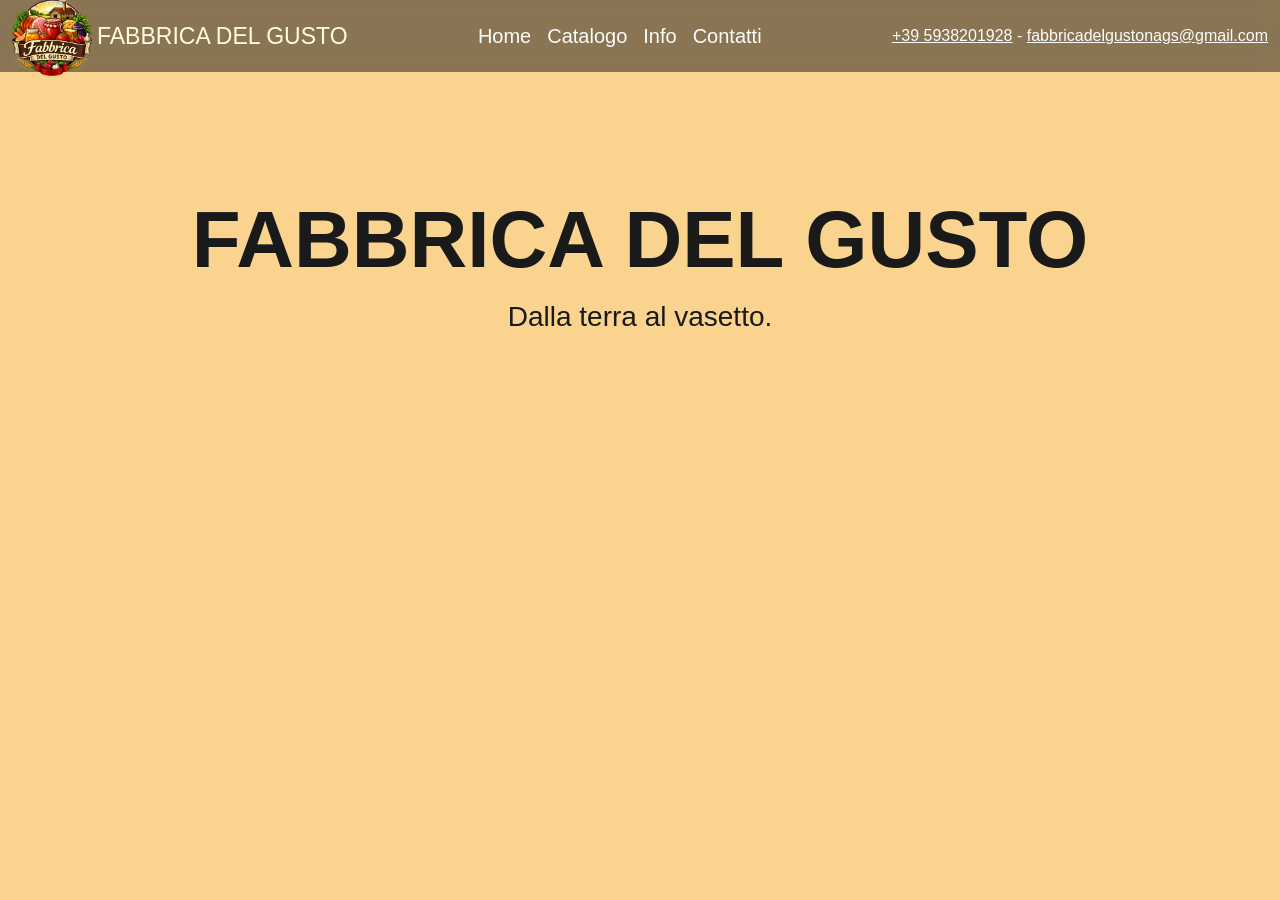
==== commit 386238ef: "cambiamenti estetici" ====
--- a/index.html
+++ b/index.html
@@ -43,7 +43,7 @@
             <header class="hero-bg">
                 <div class="hero-text">            
                     <strong style="font-size: 80px;">FABBRICA DEL GUSTO</strong>
-                    <h3>Dalla terra al vasetto. <br>Eccellenza in tavola.</h3>
+                    <h3>Dalla terra al vasetto.</h3>
                 </div>
             </header>
         </section>
@@ -51,8 +51,7 @@
 
         <section id="catalogo" class="section section-2">
             <div class="catalogo-container">
-                <h2 class="mb-4 fw-bold" style="font-size: 40px; padding-top: 20px;">Catalogo</h2>
-                <p class="lead mb-5">Il nostro catalogo</p>
+                <h2 class="mb-4 fw-bold" style="font-size: 50px; padding-top: 20px;">Catalogo</h2>
                 
                 * = prodotti congelati 
                 <div class="catalogo-scrollabile">
@@ -65,29 +64,29 @@
 
         <section id="info" class="section section-3">
             <div class="container text-center">
-                <h2 class="mb-4 fw-bold" style="font-size: 40px;">Info</h2>
-                <p class="lead mb-5">Acquistiamo ortaggi freschi dalle migliori aziende agricole del territorio e li trasformiamo con cura artigianale per preservarne ogni proprietà.</p>
+                <h2 class="mb-4 fw-bold" style="font-size: 50px;">Info</h2>
+                <p class="lead mb-5">Acquistiamo ortaggi e prodotti di alta qualità e li trasformiamo con cura artigianale per preservarne ogni proprietà.</p>
                 
                 <div class="row g-4">
                     <div class="col-12 col-md-4">
                         <div class="card h-100 p-4 shadow-sm border-0 text-dark">
                             <h1 class="mb-3">🚜</h1>
-                            <h4 class="fw-bold">Agricoltura Locale</h4>
-                            <p>Selezioniamo solo materie prime a Km 0, supportando i contadini del nostro territorio.</p>
+                            <h4 class="fw-bold">Selezione dei prodotti</h4>
+                            <p>Selezioniamo solo materie prime a Km 0 romagnole, supportando i contadini e gli allevatori del nostro territorio.</p>
                         </div>
                     </div>
                     <div class="col-12 col-md-4">
                         <div class="card h-100 p-4 shadow-sm border-0 text-dark">
                             <h1 class="mb-3">⚙️</h1>
-                            <h4 class="fw-bold">Lavorazione Rapida</h4>
-                            <p>Trasformiamo i pomodori entro 24 ore dal raccolto, mantenendo intatti i sapori e i nutrienti.</p>
+                            <h4 class="fw-bold">Lavorazione</h4>
+                            <p>Trasformiamo le materie prime, mantenendo intatti i sapori e i nutrienti.</p>
                         </div>
                     </div>
                     <div class="col-12 col-md-4">
                         <div class="card h-100 p-4 shadow-sm border-0 text-dark">
                             <h1 class="mb-3">🥫</h1>
-                            <h4 class="fw-bold">Il Prodotto Finito</h4>
-                            <p>Salse, passate e conserve pronte per portare l'eccellenza della natura direttamente sulla tua tavola.</p>
+                            <h4 class="fw-bold">Cosa forniamo</h4>
+                            <p>Prodotti trasformati e derivati della carne portando la qualità direttamente sulla tua tavola.</p>
                         </div>
                     </div>
                 </div>
@@ -98,7 +97,7 @@
         <section id="contatti" class="section section-4">
             <header class="contatti-bg">
                 <div class="contatti-text container">
-                    <h2 class="text-center mb-5 fw-bold" style="font-size: 40px;">Chi siamo</h2>
+                    <h2 class="text-center mb-5 fw-bold" style="font-size: 50px;">Chi siamo</h2>
                     <div class="row justify-content-center align-items-center">
                         <div class="col-12 col-md-5 text-start">
                             <form class="contatti-form p-4 rounded">
@@ -116,6 +115,7 @@
                         <div class="col-12 col-md-5">
                             <div class="p-4 rounded" style="background-color: #3a2e1d;">
                                 <form>
+                                    <h1 style="color: #fcfcfc;">Contattaci</h1>
                                     <div class="mb-3">
                                         <input type="text" class="form-control bg-dark text-white border-secondary" placeholder="Nome o Azienda">
                                     </div>
@@ -214,4 +214,4 @@
             observer.observe(section);
         });
     });
-</script> -->+</script> -->
--- a/tema.css
+++ b/tema.css
@@ -187,7 +187,6 @@
     width: 100%;
     height: 100%;
 }
-
 .contatti-bg::before {
     content: "";
     position: absolute;
@@ -198,22 +197,18 @@
     background-size: cover;
     opacity: 0.5;
 }
-
 .contatti-text {
     position: relative;
     z-index: 1;
     padding: 1px;
     padding-top: 10%;
 }
-
 .contatti-form {
     background-color: #3a2e1d;
 }
-
 .contatti-form p {
     color: #fcfcfc !important;
 }
-
 .form-control.bg-dark::placeholder {
     color: #adb5bd !important;
     opacity: 1 !important;
